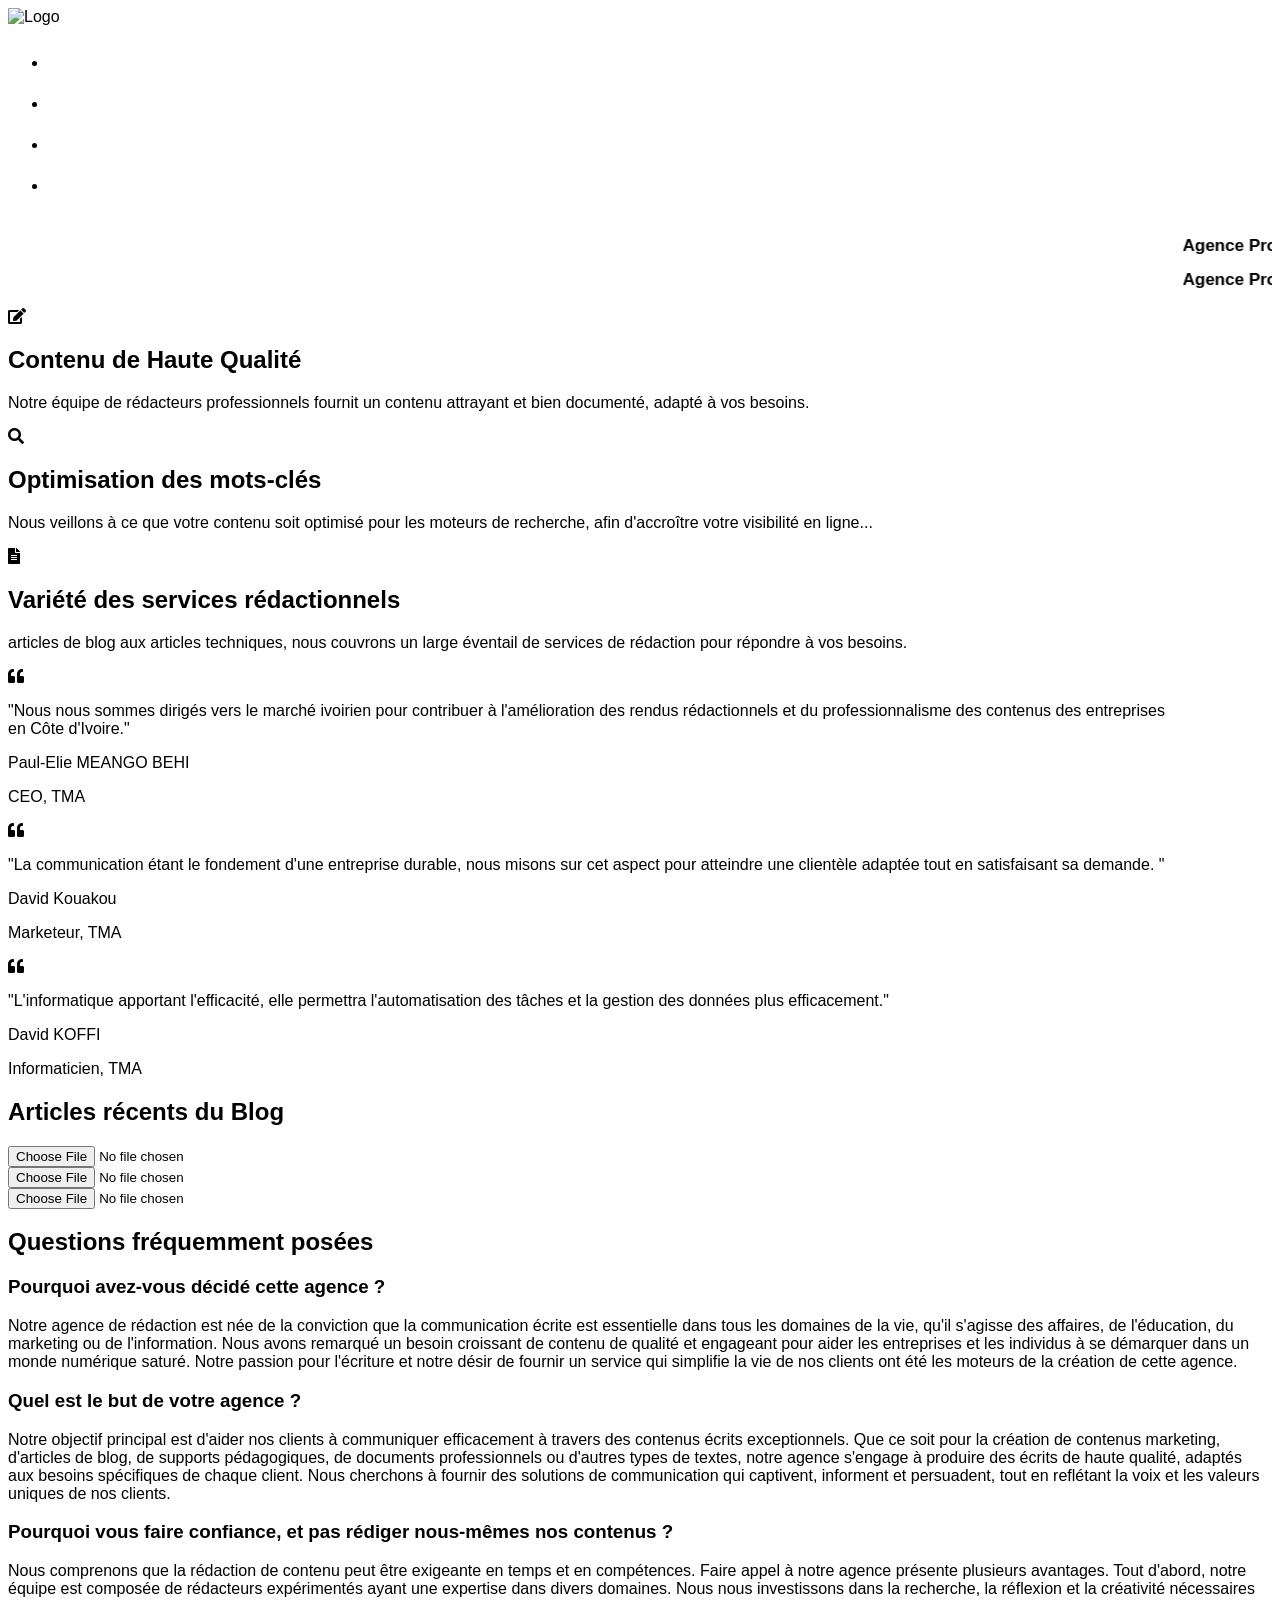
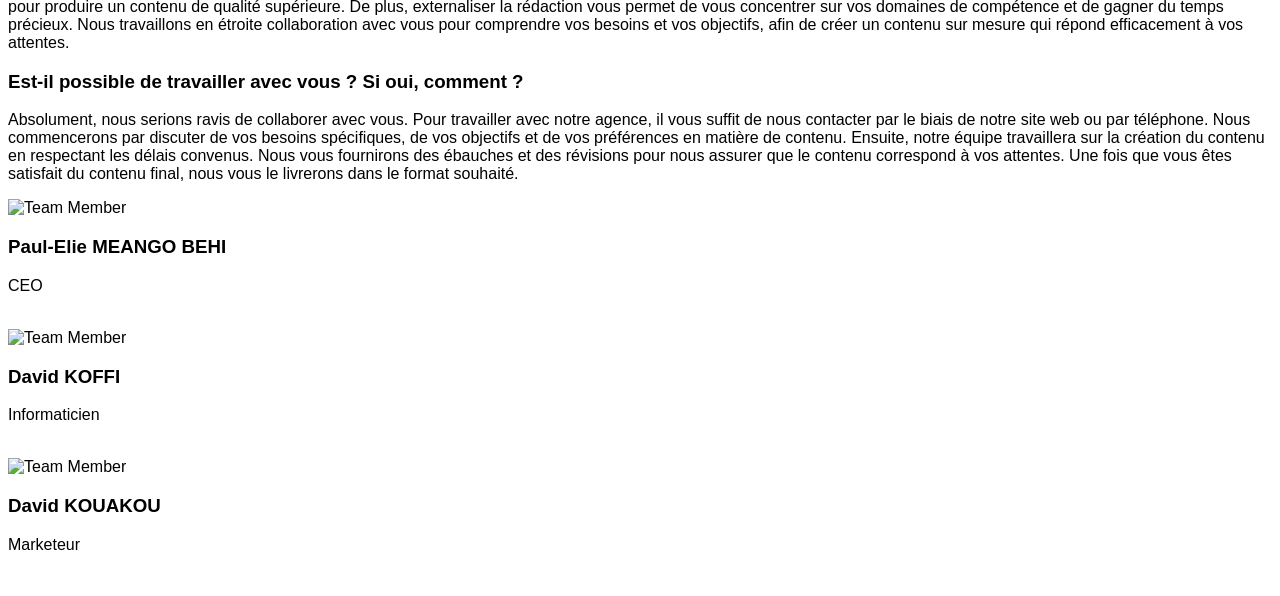
==== index.html @ 0ae780c0 "Add files via upload" ====
<!DOCTYPE html>
<html lang="en">

<head>
    <meta charset="UTF-8">
    <meta name="viewport" content="width=device-width, initial-scale=1.0">
    <title>Text Master Agency</title>
    <link rel="preconnect" href="https://fonts.googleapis.com">
  <link rel="preconnect" href="https://fonts.gstatic.com" crossorigin>
   <link href="https : //fonts.googleapis.com/css2?family= Kanit & family= Poppins & display=swap" rel ="stylesheet">

    <link rel="stylesheet" href="tma.css">
    <link href="https://cdn.jsdelivr.net/npm/tailwindcss@2.1.2/dist/tailwind.min.css" rel="stylesheet">
    <link href="https://cdnjs.cloudflare.com/ajax/libs/font-awesome/5.15.3/css/all.min.css" rel="stylesheet">
    <link href="https://cdn.jsdelivr.net/npm/animate.css" rel="stylesheet">

    <!-- Source du site WEB TEXTMASTER -->

      <base href="">
    <script src="https://code.jquery.com/jquery-3.6.0.min.js"></script>
</head>

<body>

     <!-- Bar de navigation -->

    <header class="bg-gray-900 text-white py-4">
        <nav class="container mx-auto flex justify-between items-center">
            <div>
                <img src="C:\Users\HP\Documents\TMAbr.png" alt="Logo">
            </div>
            <ul class="flex space-x-6">
                <li><a href="#">Accueil</a></li>
                <li><a href="C:\Users\HP\Documents\SITEagency\about.html">A propos de nous</a></li>
                <li><a href="#">Services</a></li>
                <li><a href="C:\Users\HP\Documents\SITEagency\news.html"> Contact </a></li>
            </ul>
        </nav>
    </header>

    <!-- Image et bouton 'commencer ' -->    

    <section class="hero bg-cover bg-center bg-no-repeat"
        style="background-image: url(https://source.unsplash.com/featured/1280x720/?writing);">
        <div class="container mx-auto py-16 flex flex-col items-center">
            <marquee class="marquee" direction = "left"><h1 class="text-4xl font-bold text-white mb-6"> Agence Professionnelle de Rédaction</h1>
                <h1 class="text-4xl font-bold text-white mb-6"> Agence Professionnelle de Rédaction</h1></marquee>
        </div>
    </section>

     <!-- Paragraphe 1 du Blog -->

    <section class="features bg-gray-100 py-16">
        <div class="container mx-auto grid grid-cols-1 sm:grid-cols-2 md:grid-cols-3 gap-8">
            <div class="bg-white p-6 rounded-md shadow-md flex flex-col items-center">
                <i class="fas fa-edit text-4xl text-blue-500 mb-4"></i>
                <h2 class="text-xl font-semibold mb-2">Contenu de Haute Qualité </h2>
                <p class="text-gray-700 mb-4 animate__animated animate__fadeInUp"> Notre équipe de rédacteurs professionnels fournit un contenu attrayant et bien documenté, adapté à vos besoins. </p>
                
            </div>
            <div class="bg-white p-6 rounded-md shadow-md flex flex-col items-center">
                <i class="fas fa-search text-4xl text-blue-500 mb-4"></i>
                <h2 class="text-xl font-semibold mb-2">Optimisation des mots-clés </h2>
                <p class="text-gray-700 mb-4 animate__animated animate__fadeInUp"> Nous veillons à ce que votre contenu soit optimisé pour les moteurs de recherche, afin d'accroître votre visibilité en ligne...</p>
              
            </div>
            <div class="bg-white p-6 rounded-md shadow-md flex flex-col items-center">
                <i class="fas fa-file-alt text-4xl text-blue-500 mb-4"></i>
                <h2 class="text-xl font-semibold mb-2"> Variété des services rédactionnels </h2>
                <p class="text-gray-700 mb-4 animate__animated animate__fadeInUp"> articles de blog aux articles techniques, nous couvrons un large éventail de services de rédaction pour répondre à vos besoins.</p>
                
            </div>
        </div>
    </section>

     <!-- Paragraphe 2 du Blog -->

    <section class="testimonial bg-gray-100 py-16">
        <div class="container mx-auto grid grid-cols-1 sm:grid-cols-2 gap-8">
            <div class="bg-white rounded-md shadow-md p-6 text-center">
                <i class="animated fadeIn fas fa-quote-left text-2xl mb-4"></i>
                <p class="text-gray-700 mb-4 animate__animated animate__fadeInUp"> "Nous nous sommes dirigés vers le marché ivoirien pour contribuer à l'amélioration des rendus rédactionnels et du professionnalisme des contenus des entreprises en Côte d'Ivoire."</p>
                <p class="text-gray-700 mb-4 animate__animated animate__fadeInUp"> Paul-Elie MEANGO BEHI</p>
                <p class="text-gray-700 mb-4 animate__animated animate__fadeInUp"> CEO, TMA</p>
            </div>
            <div class="bg-white rounded-md shadow-md p-6 text-center">
                <i class="animated fadeIn fas fa-quote-left text-2xl mb-4"></i>
                <p class="text-gray-700 mb-4 animate__animated animate__fadeInUp"> "La communication étant le fondement d'une entreprise durable, nous misons
                    sur cet aspect pour atteindre une clientèle adaptée tout en satisfaisant sa demande. "</p>
                    <p class="text-gray-700 mb-4 animate__animated animate__fadeInUp"> David Kouakou </p>
                    <p class="text-gray-700 mb-4 animate__animated animate__fadeInUp"> Marketeur, TMA </p>
            </div>
            <div class="bg-white rounded-md shadow-md p-6 text-center">
                <i class="animated fadeIn fas fa-quote-left text-2xl mb-4"></i>
                <p class="text-gray-700 mb-4 animate__animated animate__fadeInUp"> "L'informatique apportant l'efficacité, elle permettra l'automatisation des tâches et la gestion des données plus efficacement."</p>
                <p class="text-gray-700 mb-4 animate__animated animate__fadeInUp"> David KOFFI </p>
                <p class="text-gray-700 mb-4 animate__animated animate__fadeInUp"> Informaticien, TMA  </p>
            </div>
        </div>
    </section>

    <!-- Paragraphe 3 du Blog -->

    <section class="blog bg-gray-200 py-16">
        <div class="container mx-auto">
            <h2 class="text-3xl font-bold text-center mb-8"> Articles récents du Blog </h2>
            <div class="grid grid-cols-1 sm:grid-cols-2 md:grid-cols-3 gap-8">
                <div class="bg-white rounded-md shadow-md p-6">
                    
                    <input type="file" value ="Ajouter un article du Blog!">
                    
                </div>
                <div class="bg-white rounded-md shadow-md p-6">
                    <input type="file" value ="Ajouter un article du Blog!">
                </div>
                <div class="bg-white rounded-md shadow-md p-6">
                    <input type="file" value ="Ajouter un article du Blog!">
                </div>
            </div>
        </div>
    </section>

    <!-- Blog des questions ? -->

    <section class="faq bg-gray-100 py-16">
        <div class="container mx-auto">
            <h2 class="text-3xl font-bold text-center mb-8"> Questions fréquemment posées </h2>
            <div class="grid grid-cols-1 md:grid-cols-2 gap-8">
                <div class="bg-white rounded-md shadow-md p-6">
                    <h3 class="text-xl font-semibold mb-2"> Pourquoi avez-vous décidé cette agence ? </h3>
                    <p class="text-gray-600">Notre agence de rédaction est née de la conviction que la communication écrite est essentielle dans tous les domaines de la vie, qu'il s'agisse des affaires, de l'éducation, 
                        du marketing ou de l'information. Nous avons remarqué un besoin croissant de contenu de qualité et engageant pour aider les entreprises et les individus à se démarquer dans un monde numérique saturé. 
                        Notre passion pour l'écriture et notre désir de fournir un service qui simplifie la vie de nos clients ont été les moteurs de la création de cette agence.</p>
                </div>
                <div class="bg-white rounded-md shadow-md p-6">
                    <h3 class="text-xl font-semibold mb-2"> Quel est le but de votre agence ?</h3>
                    <p class="text-gray-600">Notre objectif principal est d'aider nos clients à communiquer efficacement à travers des contenus écrits exceptionnels. Que ce soit pour la création de contenus marketing, d'articles de blog,
                         de supports pédagogiques, de documents professionnels ou d'autres types de textes, notre agence s'engage à produire des écrits de haute qualité, 
                        adaptés aux besoins spécifiques de chaque client. Nous cherchons à fournir des solutions de communication qui captivent, informent et persuadent, tout en reflétant la voix et les valeurs uniques de nos clients.</p>
                </div>
                <div class="bg-white rounded-md shadow-md p-6">
                    <h3 class="text-xl font-semibold mb-2"> Pourquoi vous faire confiance, et pas rédiger nous-mêmes nos contenus ? </h3>
                    <p class="text-gray-600">Nous comprenons que la rédaction de contenu peut être exigeante en temps et en compétences. Faire appel à notre agence présente plusieurs avantages. Tout d'abord, 
                        notre équipe est composée de rédacteurs expérimentés ayant une expertise dans divers domaines. Nous nous investissons dans la recherche, 
                        la réflexion et la créativité nécessaires pour produire un contenu de qualité supérieure. De plus, externaliser la rédaction vous permet de vous concentrer sur vos domaines de compétence et de gagner du temps précieux. 
                        Nous travaillons en étroite collaboration avec vous pour comprendre vos besoins et vos objectifs, afin de créer un contenu sur mesure qui répond efficacement à vos attentes.</p>
                </div>
                <div class="bg-white rounded-md shadow-md p-6">
                    <h3 class="text-xl font-semibold mb-2"> Est-il possible de travailler avec vous ? Si oui, comment ?</h3>
                    <p class="text-gray-600">Absolument, nous serions ravis de collaborer avec vous. Pour travailler avec notre agence, 
                        il vous suffit de nous contacter par le biais de notre site web ou par téléphone. Nous commencerons par discuter de vos besoins spécifiques, de vos objectifs et de vos préférences en matière de contenu. 
                        Ensuite, notre équipe travaillera sur la création du contenu en respectant les délais convenus. Nous vous fournirons des ébauches et des révisions pour nous assurer que le contenu correspond à vos attentes. Une fois que vous êtes satisfait du contenu final, 
                        nous vous le livrerons dans le format souhaité.</p>
                </div>
            </div>
        </div>
    </section>

     <!-- SECTION DES MEMBRES -->

    <section class="team bg-gray-200 py-16">
        <div class="container mx-auto grid grid-cols-1 sm:grid-cols-2 md:grid-cols-3 gap-8">
            <div class="bg-white rounded-md shadow-md p-6 text-center">
                <img src="team/member1.jpg" alt="Team Member" class="w-32 h-32 rounded-full mx-auto mb-4">
                <h3 class="text-xl font-semibold mb-2"> Paul-Elie MEANGO BEHI </h3>
                <p class="text-gray-600"> CEO </p>
                <div class="flex justify-center mt-4">
                    
                    <a href="#" class="text-blue-500 mx-2"><i class="fab fa-twitter"></i></a>
                    <a href="https://www.instagram.com/tres.impoli_" class="text-blue-500 mx-2"><i class="fab fa-instagram"></i></a>
                </div>
            </div>
            <div class="bg-white rounded-md shadow-md p-6 text-center">
                <img src="" alt="Team Member" class="w-32 h-32 rounded-full mx-auto mb-4">
                <h3 class="text-xl font-semibold mb-2">David KOFFI</h3>
                <p class="text-gray-600"> Informaticien </p>
                <div class="flex justify-center mt-4">

                    <a href="https://www.instagram.com/thmiky/" class="text-blue-500 mx-2"><i class="fab fa-instagram"></i></a>
                </div>
            </div>
            <div class="bg-white rounded-md shadow-md p-6 text-center">
                <img src="" alt="Team Member" class="w-32 h-32 rounded-full mx-auto mb-4">
                <h3 class="text-xl font-semibold mb-2"> David KOUAKOU </h3>
                <p class="text-gray-600">Marketeur </p>
                <div class="flex justify-center mt-4">

                    <a href="#" class="text-blue-500 mx-2"><i class="fab fa-instagram"></i></a>
                </div>
        </div>
    </section>

    <!-- S'inscrire à la newsletter ou la NEWSLETTER  -->
---- tma.css ----
a {

     text-decoration: none;
     color: #fff;
 }

 a:hover {

     color: rgb(203, 197, 189);
 }

 header {

     font-family: 'Poppins', sans-serif
 }

 section {

     font-family: 'Poppins', sans-serif;
 }

 section h1 {

     font-size: 17px;
 }


 
 /* Redimensionner le LOGO */ 

 header img {

      height: 90px;
      width: 110px;
}

/* Bar de navigation du site */ 

  nav ul li a{

     display: flex;
     flex-wrap: wrap;
     text-align: center;
     padding: 12px;
     font-size: 15px;
  }
   nav ul li a:hover
    {
         background-color: rgb(96, 96, 148);
         transition: all 0.31s;
         border-radius: 3px;
    }


    /* Bouton d'animation */

    .btn-anim {
        padding: 10px 20px;
        background-color: #417550;
        color: #fff;
        font-size: 16px;
        border: none;
        border-radius: 4px;
        cursor: pointer;
        position: relative;
        overflow: hidden;
    }
    
    .btn-anim::before {
        content: "";
        position: absolute;
        top: 0;
        left: -100%;
        width: 100%;
        height: 100%;
        background-color: rgba(255, 255, 255, 0.3);
        transition: left 0.5s ease-in-out;
    }
    
    .btn-anim:hover::before {
        left: 0;
    }
    

    /* formulaire a modif */ 

     form input {

         padding: 12px;
        color: #000000;
        font-size: 15px;
     }



 /* corps du site */
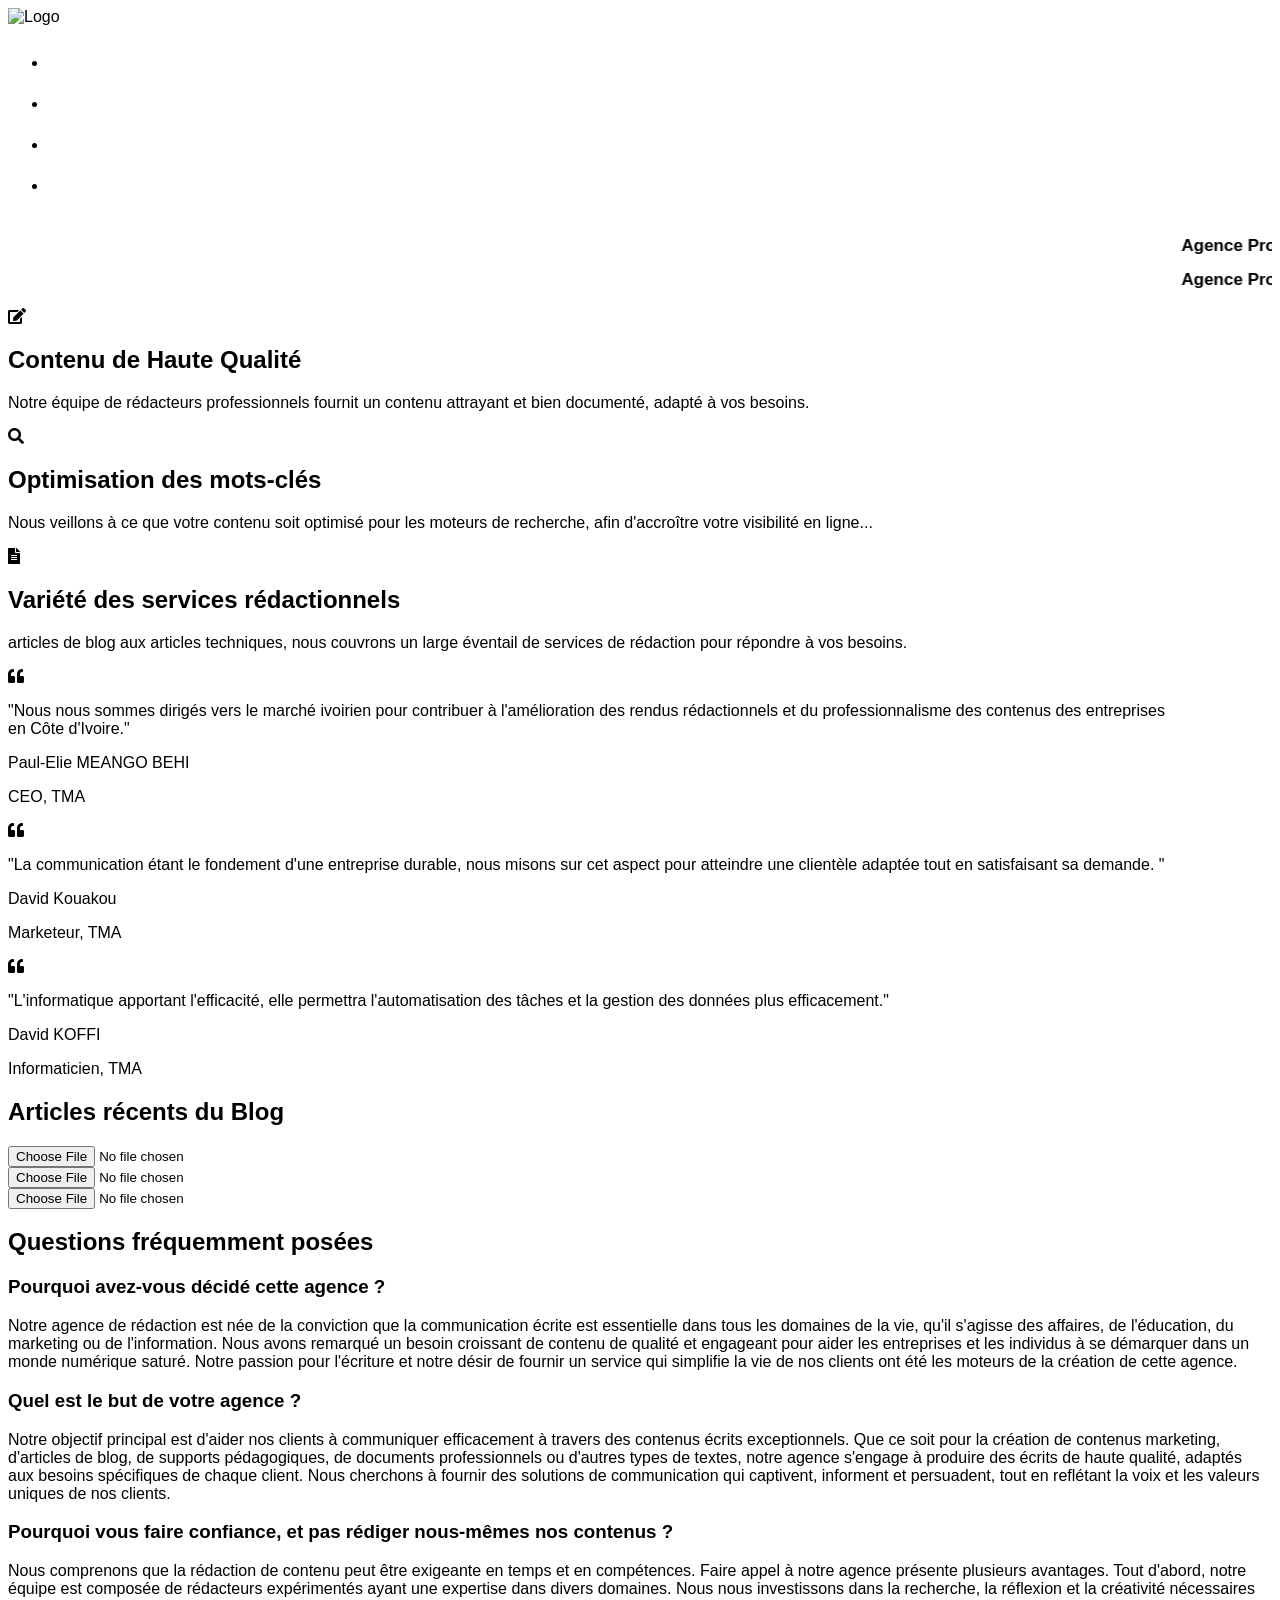
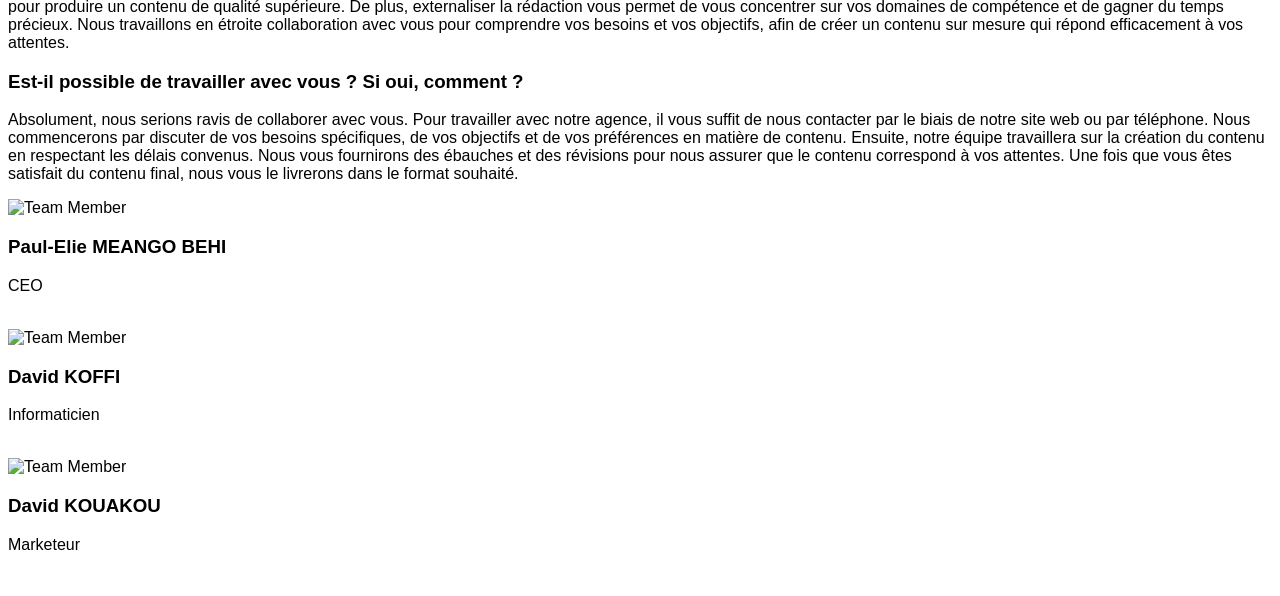
==== commit f90c1d97: "Update index.html" ====
--- a/index.html
+++ b/index.html
@@ -27,7 +27,7 @@
     <header class="bg-gray-900 text-white py-4">
         <nav class="container mx-auto flex justify-between items-center">
             <div>
-                <img src="C:\Users\HP\Documents\TMAbr.png" alt="Logo">
+                <img src= "C:\Users\HP\Documents\SITEagency\images\TMAbr.png" alt="Logo">
             </div>
             <ul class="flex space-x-6">
                 <li><a href="#">Accueil</a></li>
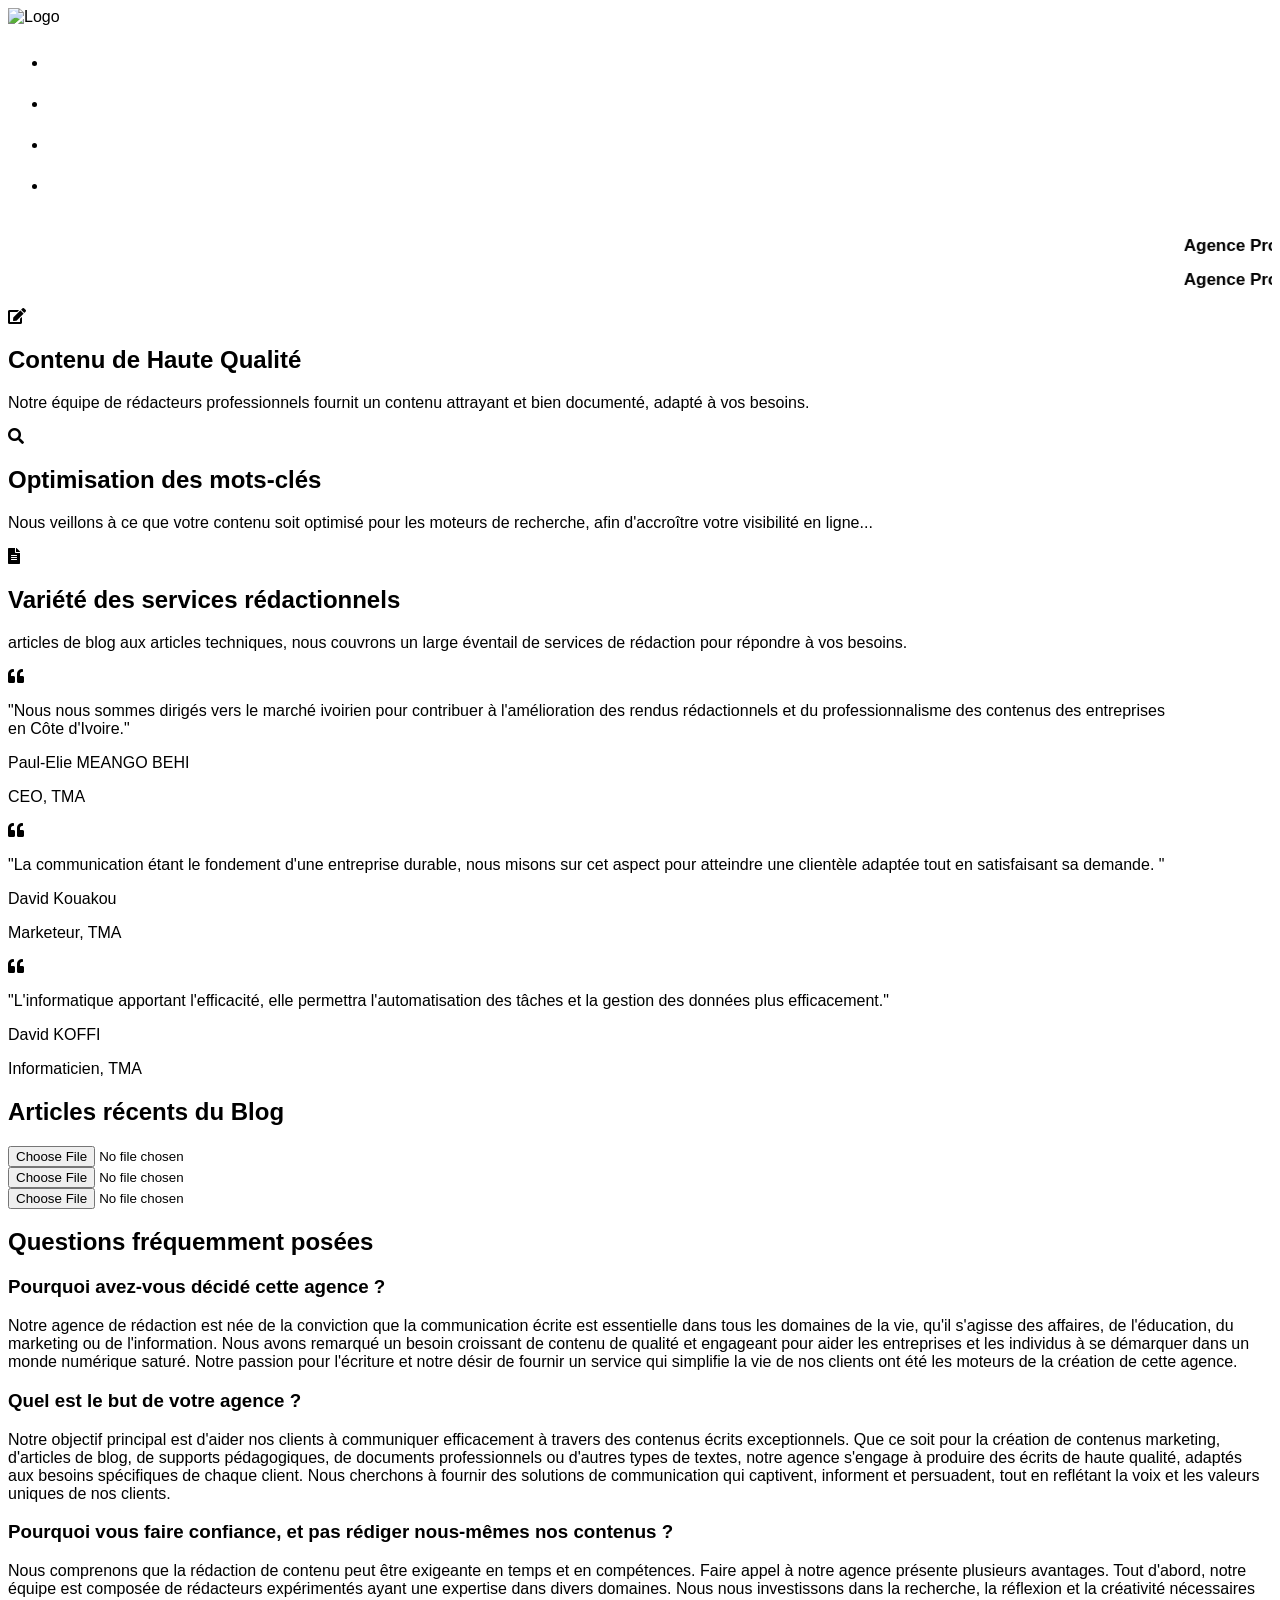
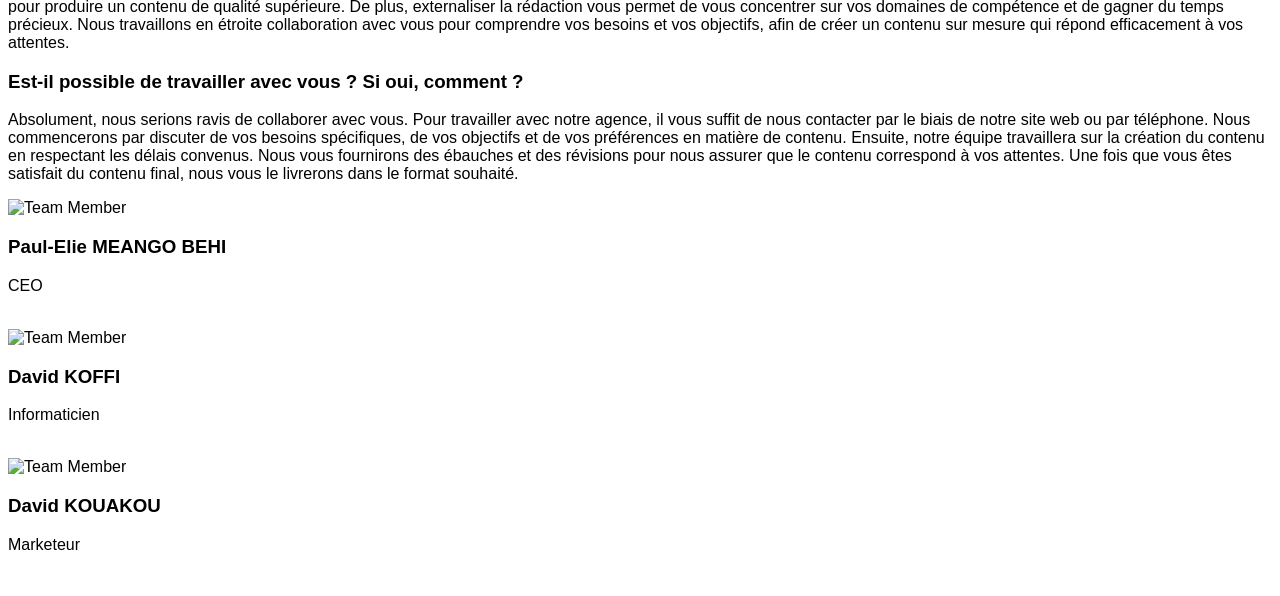
==== commit a441de3d: "Update index.html" ====
--- a/index.html
+++ b/index.html
@@ -30,9 +30,9 @@
                 <img src= "C:\Users\HP\Documents\SITEagency\images\TMAbr.png" alt="Logo">
             </div>
             <ul class="flex space-x-6">
-                <li><a href="#">Accueil</a></li>
+                <li><a href="">Accueil</a></li>
                 <li><a href="C:\Users\HP\Documents\SITEagency\about.html">A propos de nous</a></li>
-                <li><a href="#">Services</a></li>
+                <li><a href="">Services</a></li>
                 <li><a href="C:\Users\HP\Documents\SITEagency\news.html"> Contact </a></li>
             </ul>
         </nav>
